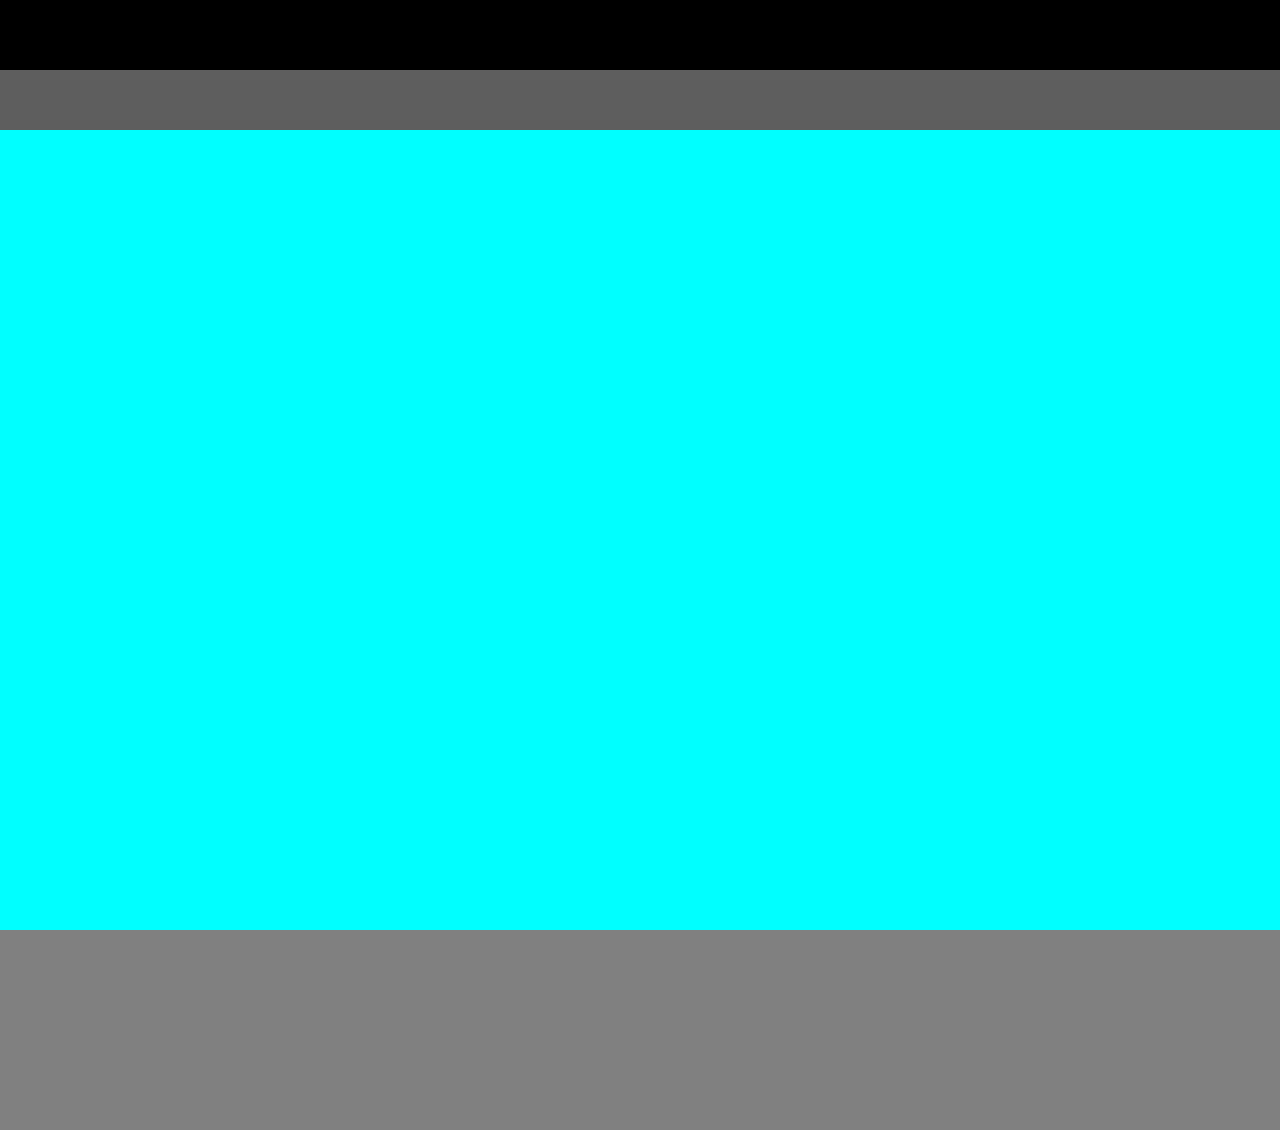
==== index.html @ a0263945 "create project" ====
<!DOCTYPE html>
<html>

    <head>
        <title>Mercedes Benz</title>
        <style>
            body{
                margin: 0;
            }

            header{
                /* background-color: dodgerblue ; */
                /* height: 150px; */
            }
            #top-header{
                background-color: black;
                height:70px;
            }
            #bottom-header{
                background-color: rgba(0, 0, 0, 0.631);
                height: 60px;
            }


            main{
                background-color: aqua;
                height: 800px;
            }
            footer{
                background-color:gray ;
                height: 200px;
            }
        </style>

    </head>

    <body>

        <header>
            <div id="top-header"></div>
            <div id="bottom-header"></div>
        </header>

        <main></main>
        <footer></footer>

    </body>

</html>
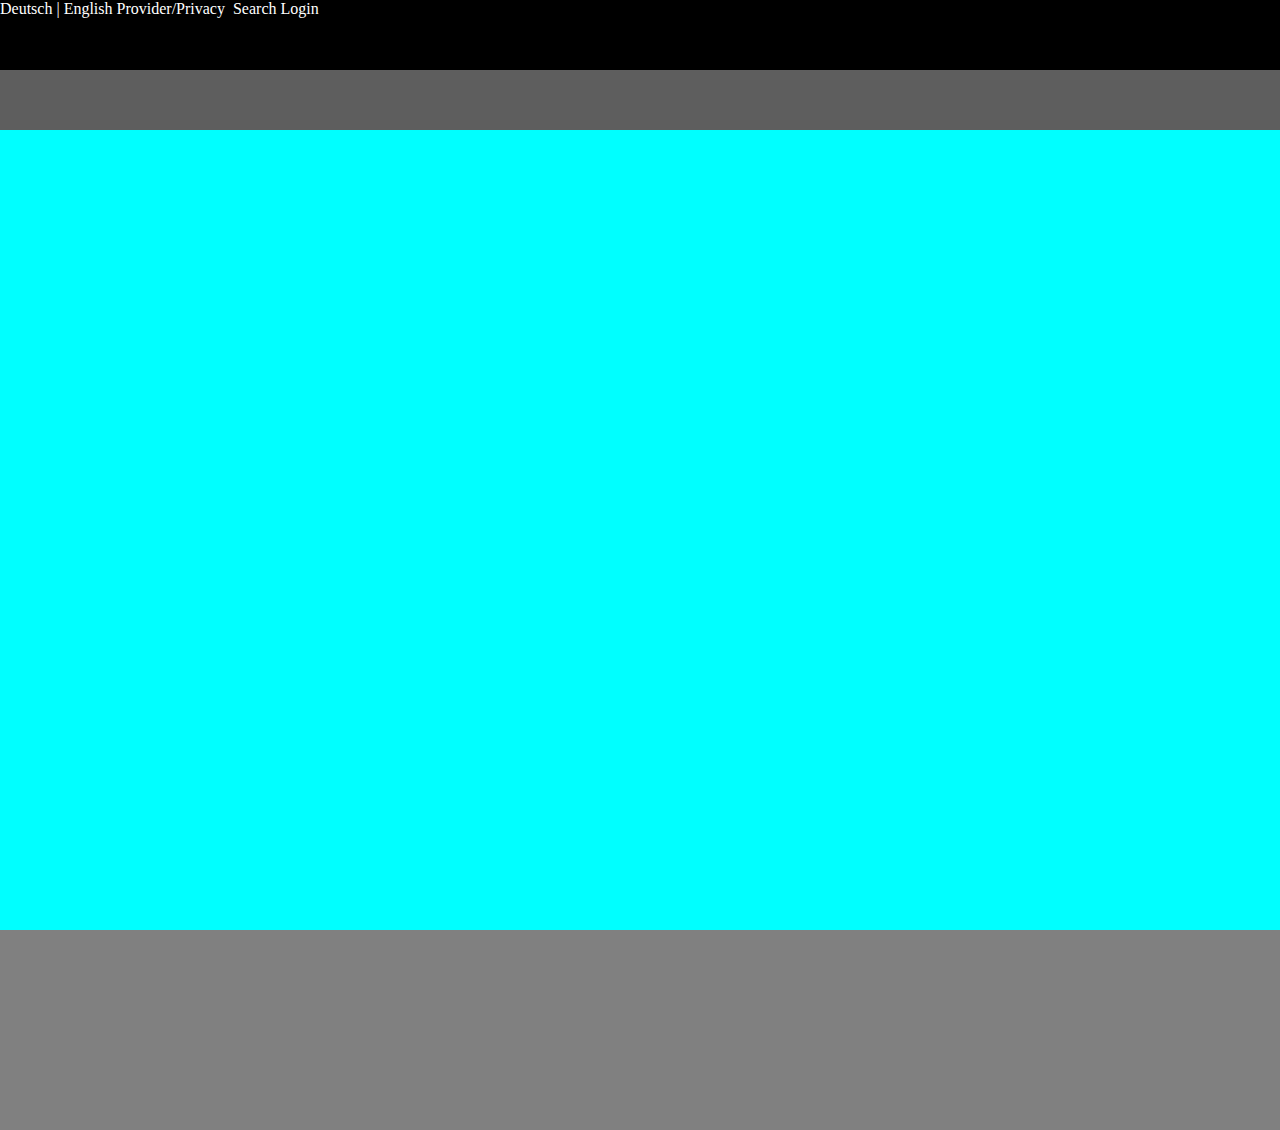
==== commit 8170a91c: "diplays in css" ====
--- a/index.html
+++ b/index.html
@@ -3,41 +3,30 @@
 
     <head>
         <title>Mercedes Benz</title>
-        <style>
-            body{
-                margin: 0;
-            }
-
-            header{
-                /* background-color: dodgerblue ; */
-                /* height: 150px; */
-            }
-            #top-header{
-                background-color: black;
-                height:70px;
-            }
-            #bottom-header{
-                background-color: rgba(0, 0, 0, 0.631);
-                height: 60px;
-            }
-
-
-            main{
-                background-color: aqua;
-                height: 800px;
-            }
-            footer{
-                background-color:gray ;
-                height: 200px;
-            }
-        </style>
-
+        <link rel="stylesheet" href="style.css">
     </head>
 
     <body>
 
         <header>
-            <div id="top-header"></div>
+            <div id="top-header">
+
+                <div id="left-top-header" class="top-header-child">
+                    <span>Deutsch | English</span>
+                    <span>Provider/Privacy</span>
+                </div>
+                
+                <div id="middle-top-header" class="top-header-child">
+                    <img src="https://www.mercedes-benz.com/content/dam/brandhub/global/logos/MB-star_n_web.svg" alt="">
+                </div>
+
+                <div id="right-top-header" class="top-header-child">
+                    <span>Search</span>
+                    <span>Login</span>
+                </div>
+
+            </div>
+
             <div id="bottom-header"></div>
         </header>
 
@@ -47,7 +36,3 @@
     </body>
 
 </html>
-
-
-
-
--- a/style.css
+++ b/style.css
@@ -0,0 +1,31 @@
+/* ////selectors: name #id .class ///// */
+body {
+  margin: 0;
+}
+
+header {
+  /* background-color: dodgerblue ; */
+  /* height: 150px; */
+  color: white;
+}
+#top-header {
+  background-color: black;
+  height: 70px;
+}
+.top-header-child{
+    display: inline-block;
+}
+
+#bottom-header {
+  background-color: rgba(0, 0, 0, 0.631);
+  height: 60px;
+}
+
+main {
+  background-color: aqua;
+  height: 800px;
+}
+footer {
+  background-color: gray;
+  height: 200px;
+}
